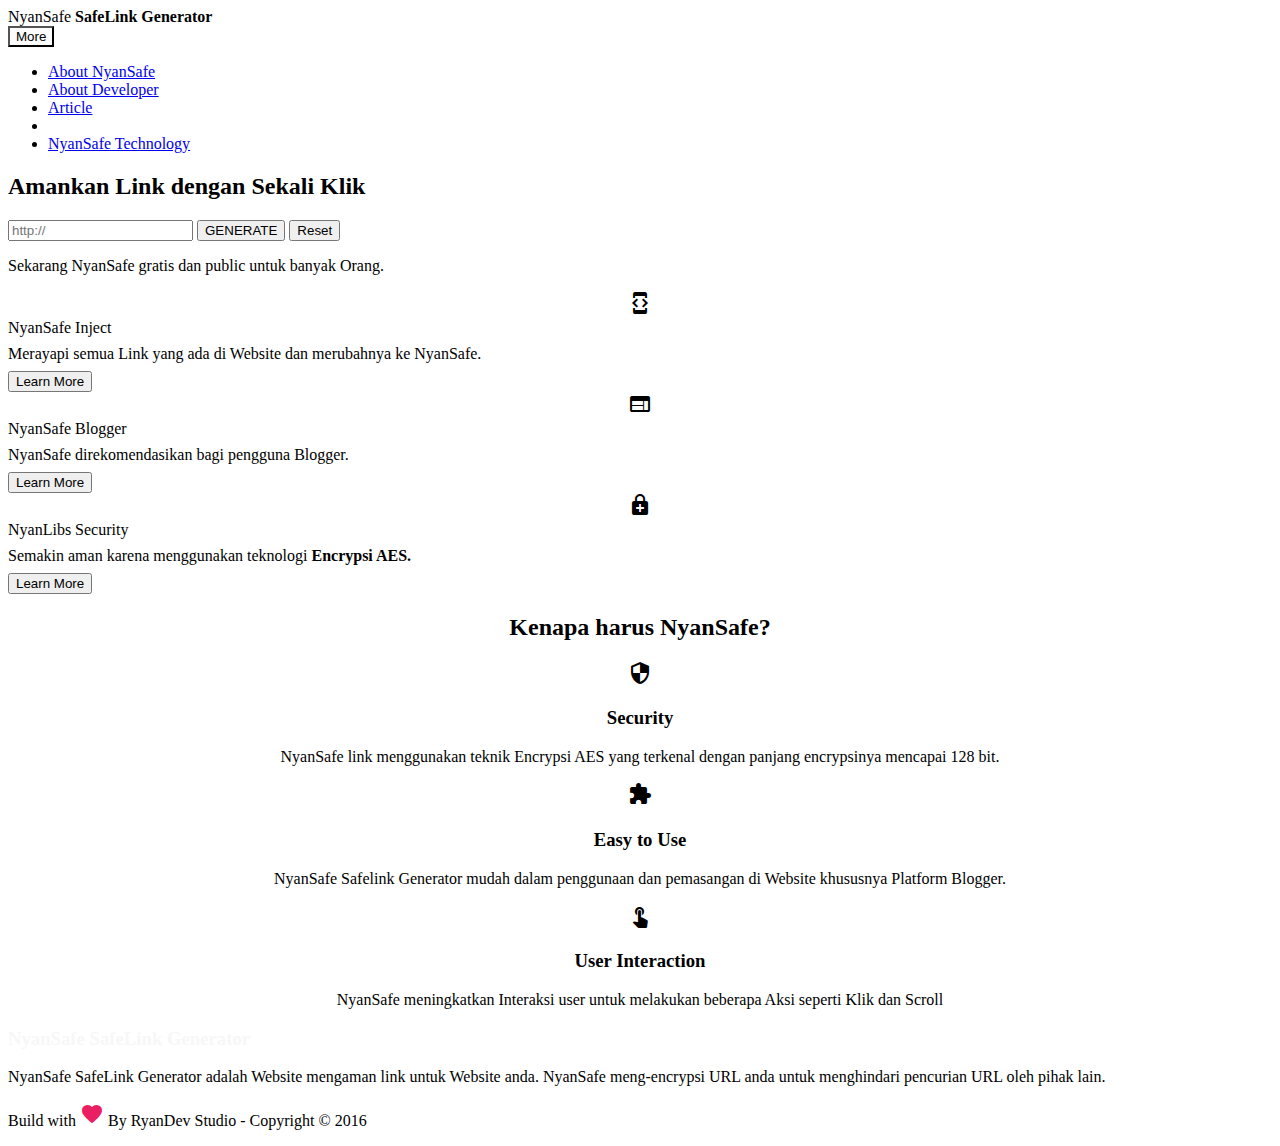
==== nyansafe/1.0/index.html @ fa767696 "add function at main.js" ====
<!DOCTYPE html>
<html lang="en">
<head>
	<meta charset="UTF-8">
	<title>NyanSafe - Admin</title>
    <link href="https://fonts.googleapis.com/icon?family=Material+Icons" rel="stylesheet">
	<link href="https://fonts.googleapis.com/css?family=Roboto" rel="stylesheet">

	<link href="assets/css/vendors.min.css" rel="stylesheet" />
	<link href="assets/css/material.min.css" rel="stylesheet" />
    <link href="assets/css/styles.min.css" rel="stylesheet" />
    <link href="assets/css/custom.css" rel="stylesheet" />

</head>
<body id="index">
	<nav class="z-depth-2">
		<span class="title">NyanSafe <strong>SafeLink Generator</strong></span>
		<div class="input-group-btn p-l-10">
            <button type="button" class="btn btn-default dropdown-toggle z-depth-2" data-toggle="dropdown" aria-expanded="false" style="background:#fcfcfc;">More <span class="caret"></span></button>
            <ul class="dropdown-menu dropdown-menu-right" role="menu">
                <li><a href="forms-basic.html#">About NyanSafe</a></li>
                <li><a href="forms-basic.html#">About Developer</a></li>
            	<li><a href="forms-basic.html#">Article</a></li>
                <li class="divider"></li>
                <li><a href="google.html#">NyanSafe Technology</a></li>
            </ul>
        </div>
	</nav>
	<div class="content" id="wrapper-apps">
		<div class="section-form z-depth-2">
			<div class="col-md-8 col-md-offset-2 form-floating">
				<h2>Amankan Link dengan Sekali Klik</h2>
				<input type="text" class="nyan-input z-depth-2" onclick="input_clicked(event);" placeholder="http://" id="url" />
				<button class="btn btn-default btn-go z-depth-2">GENERATE<div class="ripple-wrapper"></div></button>
				<button class="btn btn-default btn-reset z-depth-2">Reset<div class="ripple-wrapper"></div></button>
				<p>Sekarang NyanSafe gratis dan public untuk banyak Orang.</p>
			</div>
			
		</div>
	</div>
	<div class="col-md-12 ">
		<div class="space"></div>
		<div class="col-md-4 padding-10 col-sm-12">
			<div class="card z-depth-2">
                 <div class="card-content" >
					<div class="row">
					<div class="col-md-3 col-sm-3">
						<center class="icon-middle">
							<i class="material-icons md-48">developer_mode</i>
						</center>
					</div>
					<div class="col-md-9 col-sm-9">
						<span class="card-title" style="font-weight:500">NyanSafe Inject</span>
						<p style="margin-top:8px;margin-bottom:8px;">Merayapi semua Link yang ada di Website dan merubahnya ke NyanSafe.</p>
	                 	<button class="btn btn-default z-depth-0" >Learn More<div class="ripple-wrapper"></div></button>
					</div>
					</div>
                 </div>
			</div>
		</div>
		<div class="col-md-4 padding-10 col-sm-12">
			<div class="card z-depth-2">
                 <div class="card-content" >
					<div class="row">
					<div class="col-md-3 col-sm-3">
						<center class="icon-middle">
							<i class="material-icons md-48">web</i>
						</center>
					</div>
					<div class="col-md-9 col-sm-9">
						<span class="card-title" style="font-weight:500">NyanSafe Blogger</span>
						<p style="margin-top:8px;margin-bottom:8px;">NyanSafe direkomendasikan bagi pengguna Blogger.</p>
	                 	<button class="btn btn-default z-depth-0" >Learn More<div class="ripple-wrapper"></div></button>
					</div>
					</div>
                 </div>
			</div>
		</div>
		<div class="col-md-4 col-sm-12 padding-10">
			<div class="card z-depth-2">
                 <div class="card-content" >
					<div class="row">
					<div class="col-md-3 col-sm-3">
						<center class="icon-middle">
							<i class="material-icons md-48">enhanced_encryption</i>
						</center>
					</div>
					<div class="col-md-9 col-sm-3">
						<span class="card-title" style="font-weight:500">NyanLibs Security</span>
						<p style="margin-top:8px;margin-bottom:8px;">Semakin aman karena menggunakan teknologi <strong>Encrypsi AES.</strong></p>
	                 	<button class="btn btn-default z-depth-0" >Learn More<div class="ripple-wrapper"></div></button>
					</div>
					</div>
                 </div>
			</div>
		</div>
	</div>
	<div class="col-md-12">
		<div class="space"></div>
		<center><h2>Kenapa harus NyanSafe?</h2></center>
		<div class="space"></div>
		<div class="col-md-4">	
			<center>
				<i class="material-icons md-62">security</i>
				<h3>Security</h3>
				<p>NyanSafe link menggunakan teknik Encrypsi AES yang terkenal dengan panjang encrypsinya mencapai 128 bit.</p>
			</center>
		</div>
		<div class="col-md-4">	
			<center>
				<i class="material-icons md-62">extension</i>
				<h3>Easy to Use</h3>
				<p>NyanSafe Safelink Generator mudah dalam penggunaan dan pemasangan di Website khususnya Platform Blogger.</p>
			</center></div>
		<div class="col-md-4">	
			<center>
				<i class="material-icons md-62">touch_app</i>
				<h3>User Interaction</h3>
				<p>NyanSafe meningkatkan Interaksi user untuk melakukan beberapa Aksi seperti Klik dan Scroll</p>
			</center></div>
	</div>
	<div class="col-md-12 footer">
		<div class="col-md-8 col-md-offset-2 footer-text">
			<h3 style="color:#f7f7f7">NyanSafe <strong>SafeLink Generator</strong></h3>
			<p>NyanSafe SafeLink Generator adalah Website mengaman link untuk Website anda. NyanSafe meng-encrypsi URL anda untuk menghindari pencurian URL oleh pihak lain.</p>
			<div class="space"></div>
			<div class="space"></div>
			<p>Build with <i class="material-icons" style="color:#E91E63;">favorite</i> By RyanDev Studio - Copyright &copy; 2016</p>
		</div>
	</div>
	

	<script charset="utf-8" src="assets/js/material.min.js"></script>
    <script charset="utf-8" src="assets/js/vendors.min.js"></script>
    <script charset="utf-8" src="assets/js/app.min.js"></script>
    <script charset="utf-8" src="assets/js/nyanlibs.js"></script>
    <script charset="utf-8" src="assets/js/nyanlibs-security.js"></script>
    <script charset="utf-8" src="assets/js/aes.js"></script>
    <script charset="utf-8" src="assets/js/main.js"></script>
	<script>
		
	</script>															
</body>
</html>
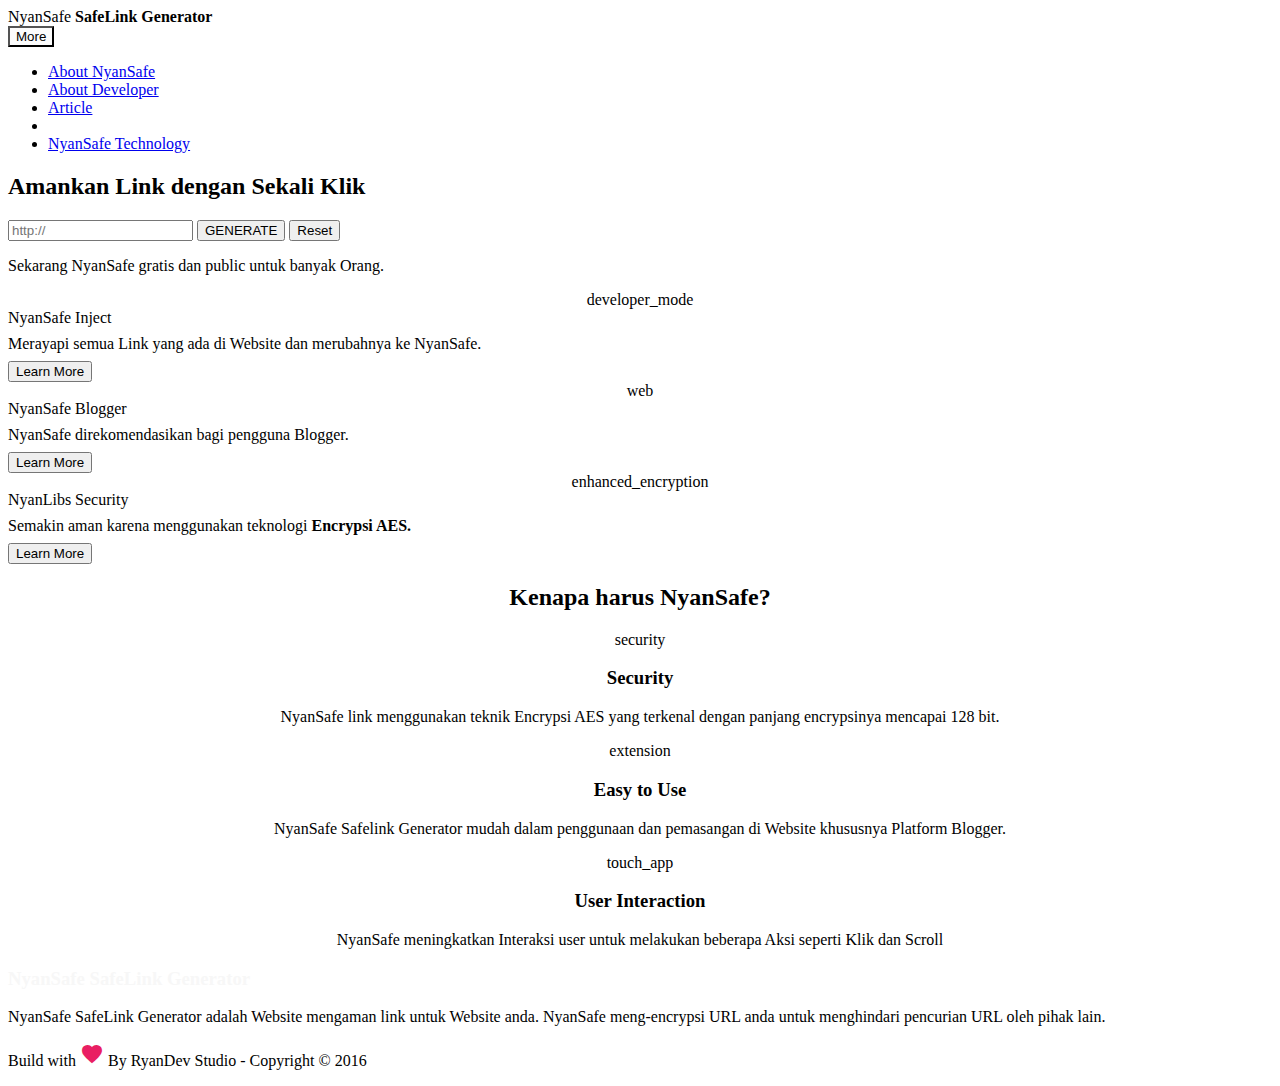
==== commit 2bae1782: "obfuscator" ====
--- a/nyansafe/1.0/index.html
+++ b/nyansafe/1.0/index.html
@@ -38,7 +38,7 @@
 			
 		</div>
 	</div>
-	<div class="col-md-12 ">
+	<div class="col-md-12 col-sm-12 col-xs-12">
 		<div class="space"></div>
 		<div class="col-md-4 padding-10 col-sm-12">
 			<div class="card z-depth-2">
@@ -95,7 +95,7 @@
 			</div>
 		</div>
 	</div>
-	<div class="col-md-12">
+	<div class="col-md-12  col-sm-12 col-xs-12">
 		<div class="space"></div>
 		<center><h2>Kenapa harus NyanSafe?</h2></center>
 		<div class="space"></div>
@@ -119,7 +119,7 @@
 				<p>NyanSafe meningkatkan Interaksi user untuk melakukan beberapa Aksi seperti Klik dan Scroll</p>
 			</center></div>
 	</div>
-	<div class="col-md-12 footer">
+	<div class="col-md-12 col-sm-12 col-xs-12 footer">
 		<div class="col-md-8 col-md-offset-2 footer-text">
 			<h3 style="color:#f7f7f7">NyanSafe <strong>SafeLink Generator</strong></h3>
 			<p>NyanSafe SafeLink Generator adalah Website mengaman link untuk Website anda. NyanSafe meng-encrypsi URL anda untuk menghindari pencurian URL oleh pihak lain.</p>
@@ -130,13 +130,13 @@
 	</div>
 	
 
-	<script charset="utf-8" src="assets/js/material.min.js"></script>
-    <script charset="utf-8" src="assets/js/vendors.min.js"></script>
-    <script charset="utf-8" src="assets/js/app.min.js"></script>
-    <script charset="utf-8" src="assets/js/nyanlibs.js"></script>
-    <script charset="utf-8" src="assets/js/nyanlibs-security.js"></script>
-    <script charset="utf-8" src="assets/js/aes.js"></script>
-    <script charset="utf-8" src="assets/js/main.js"></script>
+	<script charset="utf-8" src="assets/dist/material.min.js"></script>
+    <script charset="utf-8" src="assets/dist/vendors.min.js"></script>
+    <script charset="utf-8" src="assets/dist/app.min.js"></script>
+    <script charset="utf-8" src="assets/dist/nyanlibs.js"></script>
+    <script charset="utf-8" src="assets/dist/nyanlibs-security.js"></script>
+    <script charset="utf-8" src="assets/dist/aes.js"></script>
+    <script charset="utf-8" src="assets/dist/main.js"></script>
 	<script>
 		
 	</script>															
